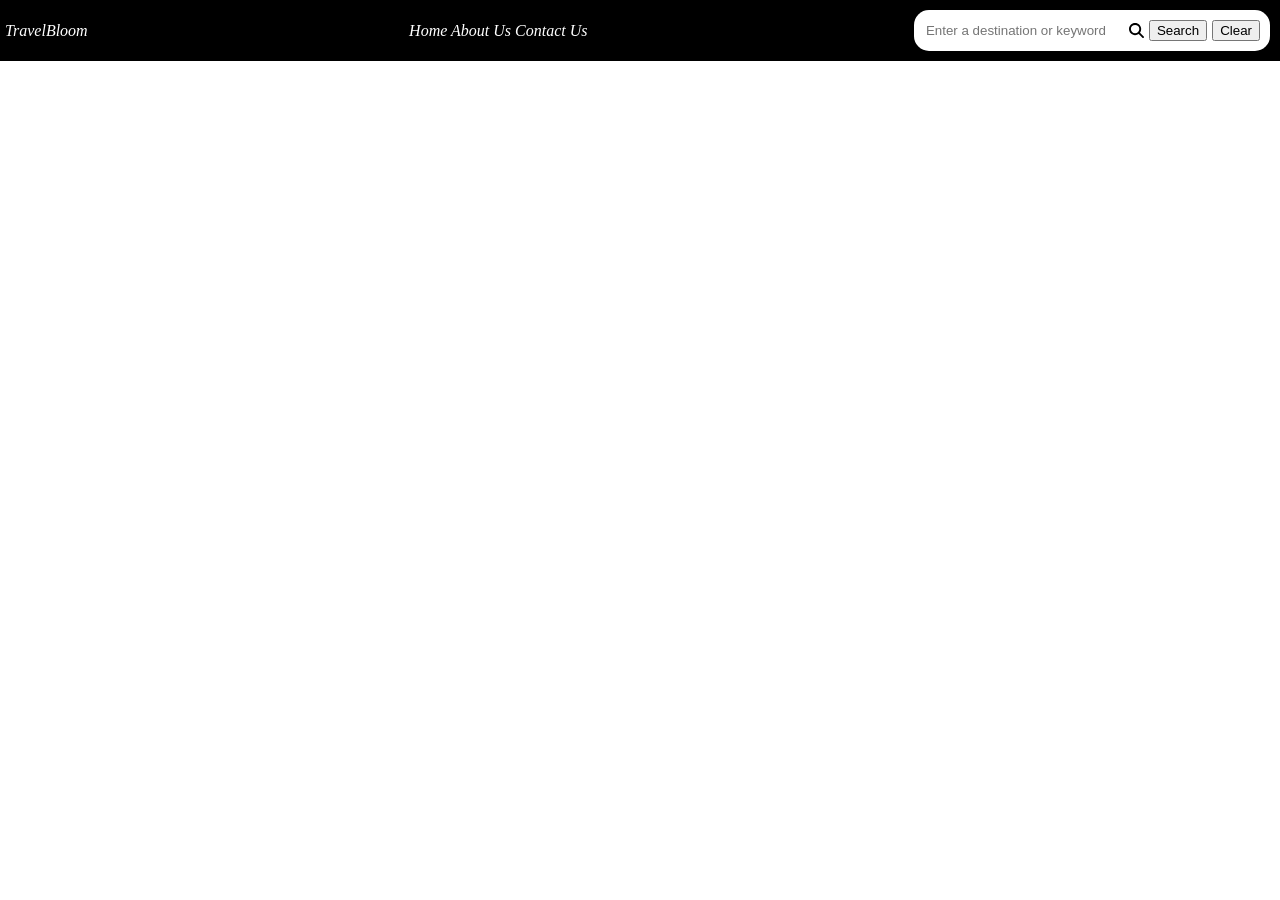
==== travelRecommendation/travel_recommendation.html @ 5d84827a "navbar UI initial stage" ====
<!DOCTYPE html>
<html lang="en">
<head>
    <meta charset="UTF-8">
    <meta name="viewport" content="width=device-width, initial-scale=1.0">
    <title>Travel Recommendation</title>
    <link rel="stylesheet" href="travel_recommendation.css">
</head>
<body style="margin:0px;">
    <div class = "navbar">
        <p class = "navbar-paragraph">TravelBloom</p>
        <div class = "navbar-anchor">
            <a>Home</a>
            <a>About Us</a>
            <a>Contact Us</a>  
        </div>
        <div style = "display:flex; background-color:white;border-radius:15px;padding:10px;margin:5px;align-items: center;">
            <input style = "border:none;margin-right:5px;width:200px;" placeholder = "Enter a destination or keyword" type = "text" >
            <svg style = "height:15px;width:15px;margin-right:5px;" xmlns="http://www.w3.org/2000/svg" viewBox="0 0 512 512"><!--!Font Awesome Free 6.5.2 by @fontawesome - https://fontawesome.com License - https://fontawesome.com/license/free Copyright 2024 Fonticons, Inc.--><path d="M416 208c0 45.9-14.9 88.3-40 122.7L502.6 457.4c12.5 12.5 12.5 32.8 0 45.3s-32.8 12.5-45.3 0L330.7 376c-34.4 25.2-76.8 40-122.7 40C93.1 416 0 322.9 0 208S93.1 0 208 0S416 93.1 416 208zM208 352a144 144 0 1 0 0-288 144 144 0 1 0 0 288z"/></svg>
            <button style = "margin-right:5px;">Search</button>
            <button>Clear</button>
        </div>
    </div>
</body>
</html>
---- travelRecommendation/travel_recommendation.css ----
* {
    box-sizing: border-box;
}

body {
    margin: 0px;
}

.navbar {
    display: flex;
    justify-content: space-between;
    align-items: center;
    background-color: black;
    padding: 5px;
}

.navbar-paragraph {
    margin: 0px;
    color: #ffffff;
    font-style: italic;
}

.navbar-anchor {
    color: #ffffff;
    font-style: italic;
}
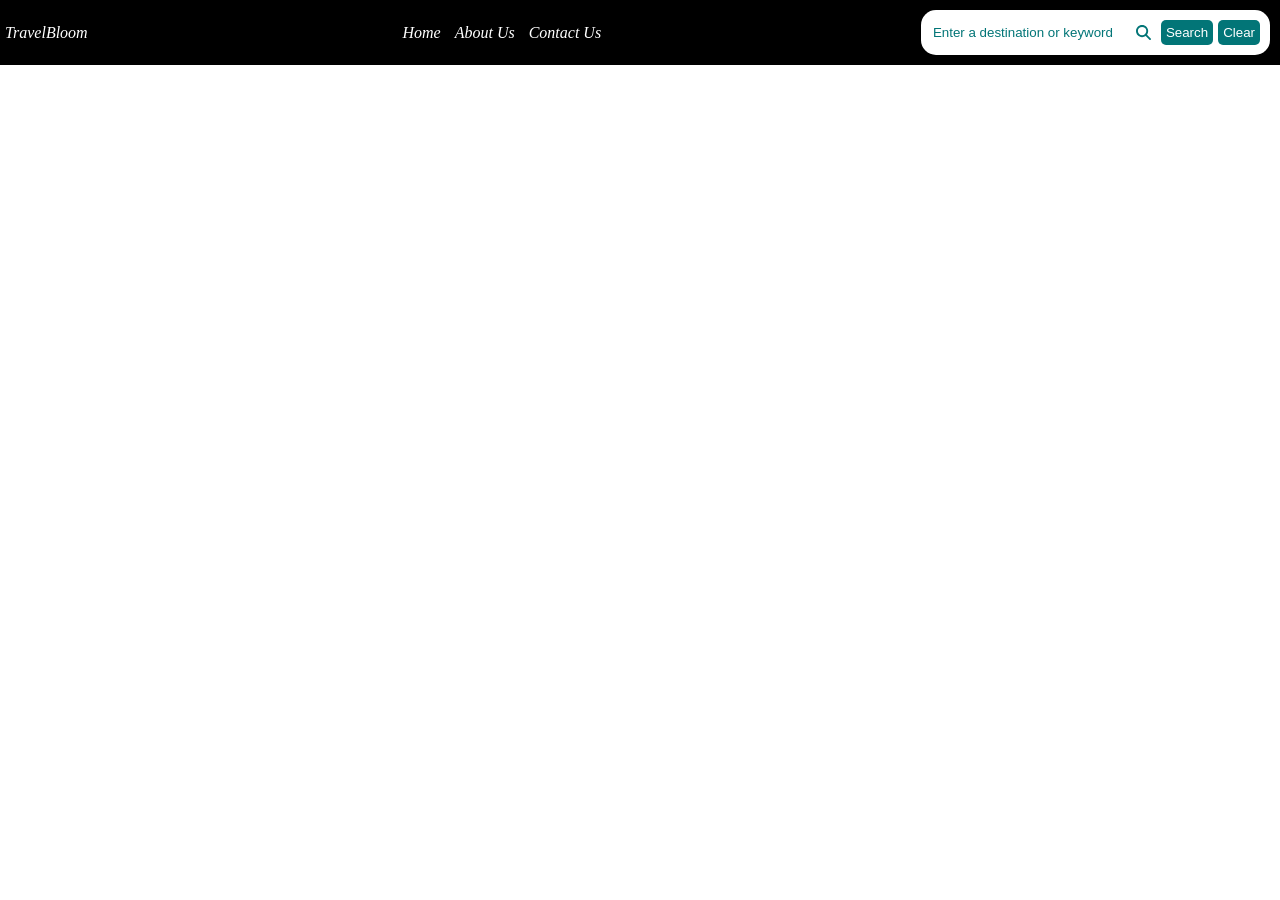
==== commit 212f1472: "navbar design complete" ====
--- a/travelRecommendation/travel_recommendation.html
+++ b/travelRecommendation/travel_recommendation.html
@@ -10,15 +10,15 @@
     <div class = "navbar">
         <p class = "navbar-paragraph">TravelBloom</p>
         <div class = "navbar-anchor">
-            <a>Home</a>
-            <a>About Us</a>
-            <a>Contact Us</a>  
+            <a style = "margin:5px;cursor:pointer;">Home</a>
+            <a style = "margin:5px;cursor:pointer;">About Us</a>
+            <a style = "margin:5px;cursor:pointer;">Contact Us</a>  
         </div>
         <div style = "display:flex; background-color:white;border-radius:15px;padding:10px;margin:5px;align-items: center;">
-            <input style = "border:none;margin-right:5px;width:200px;" placeholder = "Enter a destination or keyword" type = "text" >
-            <svg style = "height:15px;width:15px;margin-right:5px;" xmlns="http://www.w3.org/2000/svg" viewBox="0 0 512 512"><!--!Font Awesome Free 6.5.2 by @fontawesome - https://fontawesome.com License - https://fontawesome.com/license/free Copyright 2024 Fonticons, Inc.--><path d="M416 208c0 45.9-14.9 88.3-40 122.7L502.6 457.4c12.5 12.5 12.5 32.8 0 45.3s-32.8 12.5-45.3 0L330.7 376c-34.4 25.2-76.8 40-122.7 40C93.1 416 0 322.9 0 208S93.1 0 208 0S416 93.1 416 208zM208 352a144 144 0 1 0 0-288 144 144 0 1 0 0 288z"/></svg>
-            <button style = "margin-right:5px;">Search</button>
-            <button>Clear</button>
+            <input style = "border:none;margin-right:5px;width:200px;outline:none;" placeholder = "Enter a destination or keyword" type = "text" >
+            <svg style = "height:15px;width:15px;margin-right:10px;color:green" xmlns="http://www.w3.org/2000/svg" viewBox="0 0 512 512"><!--!Font Awesome Free 6.5.2 by @fontawesome - https://fontawesome.com License - https://fontawesome.com/license/free Copyright 2024 Fonticons, Inc.--><path fill="#027577" d="M416 208c0 45.9-14.9 88.3-40 122.7L502.6 457.4c12.5 12.5 12.5 32.8 0 45.3s-32.8 12.5-45.3 0L330.7 376c-34.4 25.2-76.8 40-122.7 40C93.1 416 0 322.9 0 208S93.1 0 208 0S416 93.1 416 208zM208 352a144 144 0 1 0 0-288 144 144 0 1 0 0 288z"/></svg>
+            <button style = "margin-right:5px;background-color:#027577;border-radius:5px;border:none;color:white;padding: 5px;cursor:pointer;">Search</button>
+            <button style = "background-color:#027577;border-radius:5px;border:none;color:white;padding: 5px;cursor:pointer;">Clear</button>
         </div>
     </div>
 </body>
--- a/travelRecommendation/travel_recommendation.css
+++ b/travelRecommendation/travel_recommendation.css
@@ -23,4 +23,8 @@
 .navbar-anchor {
     color: #ffffff;
     font-style: italic;
-}+}
+
+::placeholder {
+    color: #027577;
+  }
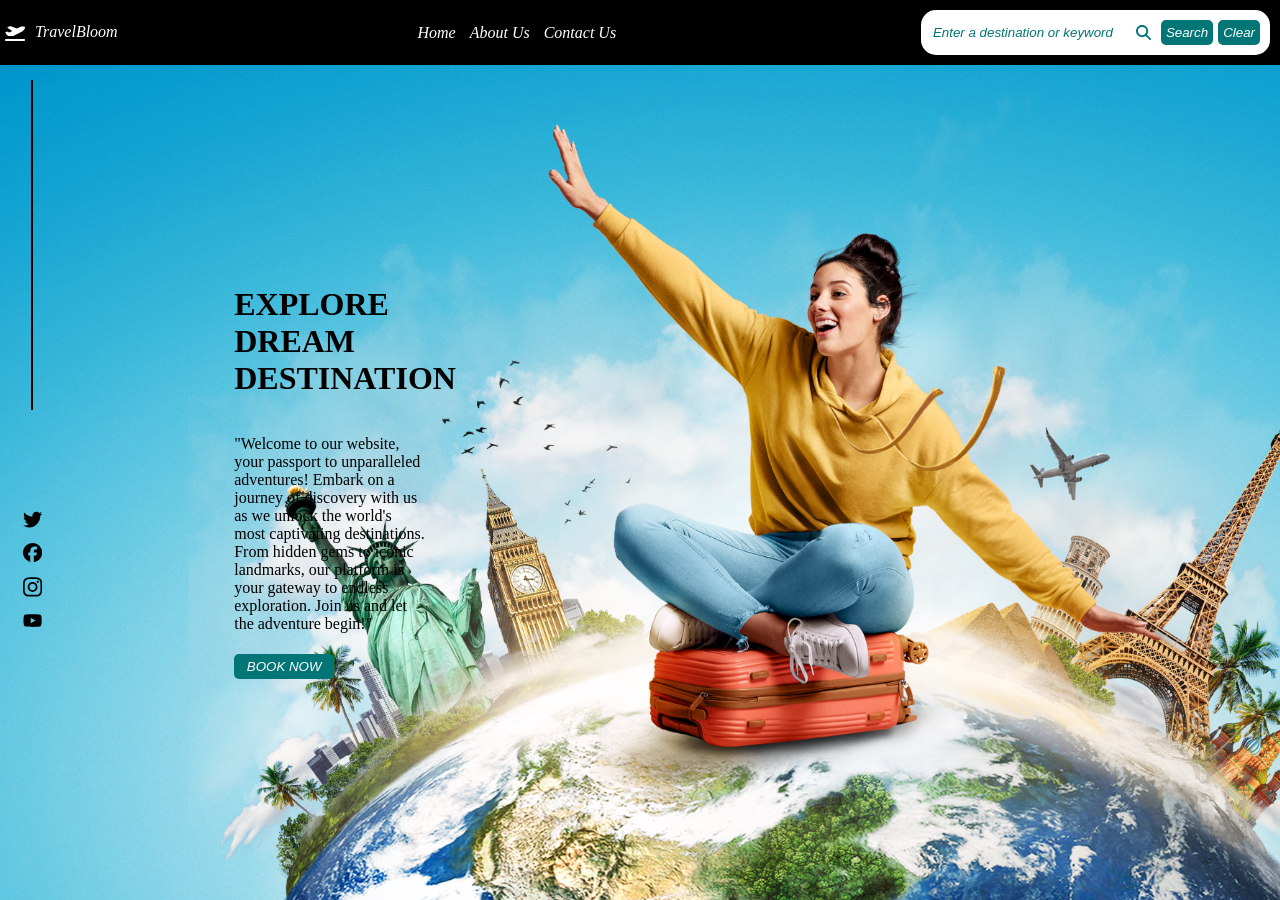
==== commit a5d5bebb: "Home page UI completed" ====
--- a/travelRecommendation/travel_recommendation.html
+++ b/travelRecommendation/travel_recommendation.html
@@ -6,9 +6,12 @@
     <title>Travel Recommendation</title>
     <link rel="stylesheet" href="travel_recommendation.css">
 </head>
-<body style="margin:0px;">
+<body style="margin:0px;background-image: url('full-shot-travel-concept-with-landmarks.jpg');background-size:cover;height:100vh">
     <div class = "navbar">
-        <p class = "navbar-paragraph">TravelBloom</p>
+        <div style = "display:flex;">
+            <svg style = "height:20px;width:20px;margin-right:10px" xmlns="http://www.w3.org/2000/svg" viewBox="0 0 640 512"><!--!Font Awesome Free 6.5.2 by @fontawesome - https://fontawesome.com License - https://fontawesome.com/license/free Copyright 2024 Fonticons, Inc.--><path fill = "#ffffff" d="M381 114.9L186.1 41.8c-16.7-6.2-35.2-5.3-51.1 2.7L89.1 67.4C78 73 77.2 88.5 87.6 95.2l146.9 94.5L136 240 77.8 214.1c-8.7-3.9-18.8-3.7-27.3 .6L18.3 230.8c-9.3 4.7-11.8 16.8-5 24.7l73.1 85.3c6.1 7.1 15 11.2 24.3 11.2H248.4c5 0 9.9-1.2 14.3-3.4L535.6 212.2c46.5-23.3 82.5-63.3 100.8-112C645.9 75 627.2 48 600.2 48H542.8c-20.2 0-40.2 4.8-58.2 14L381 114.9zM0 480c0 17.7 14.3 32 32 32H608c17.7 0 32-14.3 32-32s-14.3-32-32-32H32c-17.7 0-32 14.3-32 32z"/></svg>
+            <p class = "navbar-paragraph">TravelBloom</p>
+        </div>
         <div class = "navbar-anchor">
             <a style = "margin:5px;cursor:pointer;">Home</a>
             <a style = "margin:5px;cursor:pointer;">About Us</a>
@@ -17,9 +20,27 @@
         <div style = "display:flex; background-color:white;border-radius:15px;padding:10px;margin:5px;align-items: center;">
             <input style = "border:none;margin-right:5px;width:200px;outline:none;" placeholder = "Enter a destination or keyword" type = "text" >
             <svg style = "height:15px;width:15px;margin-right:10px;color:green" xmlns="http://www.w3.org/2000/svg" viewBox="0 0 512 512"><!--!Font Awesome Free 6.5.2 by @fontawesome - https://fontawesome.com License - https://fontawesome.com/license/free Copyright 2024 Fonticons, Inc.--><path fill="#027577" d="M416 208c0 45.9-14.9 88.3-40 122.7L502.6 457.4c12.5 12.5 12.5 32.8 0 45.3s-32.8 12.5-45.3 0L330.7 376c-34.4 25.2-76.8 40-122.7 40C93.1 416 0 322.9 0 208S93.1 0 208 0S416 93.1 416 208zM208 352a144 144 0 1 0 0-288 144 144 0 1 0 0 288z"/></svg>
-            <button style = "margin-right:5px;background-color:#027577;border-radius:5px;border:none;color:white;padding: 5px;cursor:pointer;">Search</button>
-            <button style = "background-color:#027577;border-radius:5px;border:none;color:white;padding: 5px;cursor:pointer;">Clear</button>
+            <button style = "margin-right:5px;background-color:#027577;border-radius:5px;border:none;color:white;padding: 5px;cursor:pointer;font-style: italic;">Search</button>
+            <button style = "background-color:#027577;border-radius:5px;border:none;color:white;padding: 5px;cursor:pointer;font-style: italic;">Clear</button>
         </div>
     </div>
+    <div class = "home-visible">
+        <div style = "width:1.5%;display:flex;flex-direction:column;justify-content:center;align-items:center;margin-left: 15px;" >
+            <div class= "vertical"></div>
+            <div style = "margin-left: 15px;height:50%;width:100%">
+                <svg style = "margin-top:100px;" xmlns="http://www.w3.org/2000/svg" viewBox="0 0 512 512"><!--!Font Awesome Free 6.5.2 by @fontawesome - https://fontawesome.com License - https://fontawesome.com/license/free Copyright 2024 Fonticons, Inc.--><path fill = "#000000" d="M459.4 151.7c.3 4.5 .3 9.1 .3 13.6 0 138.7-105.6 298.6-298.6 298.6-59.5 0-114.7-17.2-161.1-47.1 8.4 1 16.6 1.3 25.3 1.3 49.1 0 94.2-16.6 130.3-44.8-46.1-1-84.8-31.2-98.1-72.8 6.5 1 13 1.6 19.8 1.6 9.4 0 18.8-1.3 27.6-3.6-48.1-9.7-84.1-52-84.1-103v-1.3c14 7.8 30.2 12.7 47.4 13.3-28.3-18.8-46.8-51-46.8-87.4 0-19.5 5.2-37.4 14.3-53 51.7 63.7 129.3 105.3 216.4 109.8-1.6-7.8-2.6-15.9-2.6-24 0-57.8 46.8-104.9 104.9-104.9 30.2 0 57.5 12.7 76.7 33.1 23.7-4.5 46.5-13.3 66.6-25.3-7.8 24.4-24.4 44.8-46.1 57.8 21.1-2.3 41.6-8.1 60.4-16.2-14.3 20.8-32.2 39.3-52.6 54.3z"/></svg>
+                <svg style = "margin-top:10px" xmlns="http://www.w3.org/2000/svg" viewBox="0 0 512 512"><!--!Font Awesome Free 6.5.2 by @fontawesome - https://fontawesome.com License - https://fontawesome.com/license/free Copyright 2024 Fonticons, Inc.--><path fill = "#000000" d="M512 256C512 114.6 397.4 0 256 0S0 114.6 0 256C0 376 82.7 476.8 194.2 504.5V334.2H141.4V256h52.8V222.3c0-87.1 39.4-127.5 125-127.5c16.2 0 44.2 3.2 55.7 6.4V172c-6-.6-16.5-1-29.6-1c-42 0-58.2 15.9-58.2 57.2V256h83.6l-14.4 78.2H287V510.1C413.8 494.8 512 386.9 512 256h0z"/></svg>
+                <svg style = "margin-top:10px" xmlns="http://www.w3.org/2000/svg" viewBox="0 0 448 512"><!--!Font Awesome Free 6.5.2 by @fontawesome - https://fontawesome.com License - https://fontawesome.com/license/free Copyright 2024 Fonticons, Inc.--><path fill = "#000000" d="M224.1 141c-63.6 0-114.9 51.3-114.9 114.9s51.3 114.9 114.9 114.9S339 319.5 339 255.9 287.7 141 224.1 141zm0 189.6c-41.1 0-74.7-33.5-74.7-74.7s33.5-74.7 74.7-74.7 74.7 33.5 74.7 74.7-33.6 74.7-74.7 74.7zm146.4-194.3c0 14.9-12 26.8-26.8 26.8-14.9 0-26.8-12-26.8-26.8s12-26.8 26.8-26.8 26.8 12 26.8 26.8zm76.1 27.2c-1.7-35.9-9.9-67.7-36.2-93.9-26.2-26.2-58-34.4-93.9-36.2-37-2.1-147.9-2.1-184.9 0-35.8 1.7-67.6 9.9-93.9 36.1s-34.4 58-36.2 93.9c-2.1 37-2.1 147.9 0 184.9 1.7 35.9 9.9 67.7 36.2 93.9s58 34.4 93.9 36.2c37 2.1 147.9 2.1 184.9 0 35.9-1.7 67.7-9.9 93.9-36.2 26.2-26.2 34.4-58 36.2-93.9 2.1-37 2.1-147.8 0-184.8zM398.8 388c-7.8 19.6-22.9 34.7-42.6 42.6-29.5 11.7-99.5 9-132.1 9s-102.7 2.6-132.1-9c-19.6-7.8-34.7-22.9-42.6-42.6-11.7-29.5-9-99.5-9-132.1s-2.6-102.7 9-132.1c7.8-19.6 22.9-34.7 42.6-42.6 29.5-11.7 99.5-9 132.1-9s102.7-2.6 132.1 9c19.6 7.8 34.7 22.9 42.6 42.6 11.7 29.5 9 99.5 9 132.1s2.7 102.7-9 132.1z"/></svg>
+                <svg style = "margin-top:10px"xmlns="http://www.w3.org/2000/svg" viewBox="0 0 576 512"><!--!Font Awesome Free 6.5.2 by @fontawesome - https://fontawesome.com License - https://fontawesome.com/license/free Copyright 2024 Fonticons, Inc.--><path fill = "#000000" d="M549.7 124.1c-6.3-23.7-24.8-42.3-48.3-48.6C458.8 64 288 64 288 64S117.2 64 74.6 75.5c-23.5 6.3-42 24.9-48.3 48.6-11.4 42.9-11.4 132.3-11.4 132.3s0 89.4 11.4 132.3c6.3 23.7 24.8 41.5 48.3 47.8C117.2 448 288 448 288 448s170.8 0 213.4-11.5c23.5-6.3 42-24.2 48.3-47.8 11.4-42.9 11.4-132.3 11.4-132.3s0-89.4-11.4-132.3zm-317.5 213.5V175.2l142.7 81.2-142.7 81.2z"/></svg>
+            </div>
+        </div>
+        
+        <div style = "margin-left:200px;margin-top:200px;display:flex;flex-direction:column;width:15%">
+            <h1>EXPLORE<br/>DREAM <br/>DESTINATION</h1>
+            <p>"Welcome to our website, your passport to unparalleled adventures! Embark on a journey of discovery with us as we unlock the world's most captivating destinations. From hidden gems to iconic landmarks, our platform is your gateway to endless exploration. Join us and let the adventure begin!"</p>
+            <button style = "width:100px;background-color:#027577;border-radius:5px;border:none;color:white;padding: 5px;cursor:pointer;font-style: italic;margin-top:5px">BOOK NOW</button>
+        </div>
+    </div>
+    
 </body>
 </html>
--- a/travelRecommendation/travel_recommendation.css
+++ b/travelRecommendation/travel_recommendation.css
@@ -27,4 +27,18 @@
 
 ::placeholder {
     color: #027577;
-  }+    font-style: italic;
+}
+
+.vertical {
+    border-left: 2px solid black;
+    height: 200px;
+    margin-left: 15px;
+    margin-top: 15px;
+    height:50%;
+}
+
+.home-visible {
+    display:flex;
+    height:75%;
+}
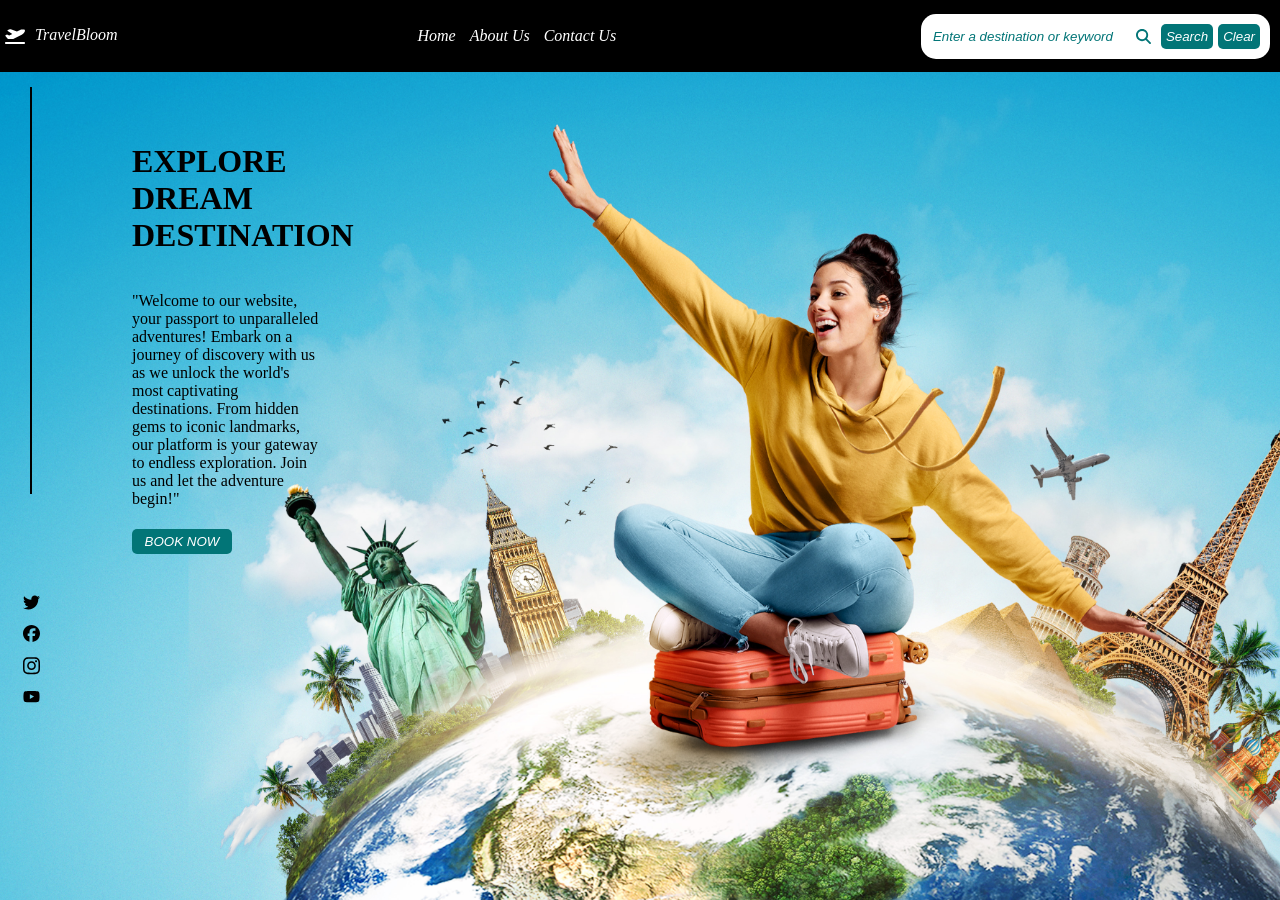
==== commit 01c5add5: "added functionalities for home, about and contact in navbar" ====
--- a/travelRecommendation/travel_recommendation.html
+++ b/travelRecommendation/travel_recommendation.html
@@ -13,9 +13,9 @@
             <p class = "navbar-paragraph">TravelBloom</p>
         </div>
         <div class = "navbar-anchor">
-            <a style = "margin:5px;cursor:pointer;">Home</a>
-            <a style = "margin:5px;cursor:pointer;">About Us</a>
-            <a style = "margin:5px;cursor:pointer;">Contact Us</a>  
+            <a style = "margin:5px;cursor:pointer;" onclick="turnHomeOn()">Home</a>
+            <a style = "margin:5px;cursor:pointer;" onclick="turnAboutOn()">About Us</a>
+            <a style = "margin:5px;cursor:pointer;" onclick="turnContactOn()">Contact Us</a>  
         </div>
         <div style = "display:flex; background-color:white;border-radius:15px;padding:10px;margin:5px;align-items: center;">
             <input style = "border:none;margin-right:5px;width:200px;outline:none;" placeholder = "Enter a destination or keyword" type = "text" >
@@ -24,8 +24,8 @@
             <button style = "background-color:#027577;border-radius:5px;border:none;color:white;padding: 5px;cursor:pointer;font-style: italic;">Clear</button>
         </div>
     </div>
-    <div class = "home-visible">
-        <div style = "width:1.5%;display:flex;flex-direction:column;justify-content:center;align-items:center;margin-left: 15px;" >
+    <div style = "height: 92%;display: flex;">
+        <div style = "width:1.5%;height:100%;display:flex;flex-direction:column;justify-content:center;align-items:center;margin-left: 15px;" >
             <div class= "vertical"></div>
             <div style = "margin-left: 15px;height:50%;width:100%">
                 <svg style = "margin-top:100px;" xmlns="http://www.w3.org/2000/svg" viewBox="0 0 512 512"><!--!Font Awesome Free 6.5.2 by @fontawesome - https://fontawesome.com License - https://fontawesome.com/license/free Copyright 2024 Fonticons, Inc.--><path fill = "#000000" d="M459.4 151.7c.3 4.5 .3 9.1 .3 13.6 0 138.7-105.6 298.6-298.6 298.6-59.5 0-114.7-17.2-161.1-47.1 8.4 1 16.6 1.3 25.3 1.3 49.1 0 94.2-16.6 130.3-44.8-46.1-1-84.8-31.2-98.1-72.8 6.5 1 13 1.6 19.8 1.6 9.4 0 18.8-1.3 27.6-3.6-48.1-9.7-84.1-52-84.1-103v-1.3c14 7.8 30.2 12.7 47.4 13.3-28.3-18.8-46.8-51-46.8-87.4 0-19.5 5.2-37.4 14.3-53 51.7 63.7 129.3 105.3 216.4 109.8-1.6-7.8-2.6-15.9-2.6-24 0-57.8 46.8-104.9 104.9-104.9 30.2 0 57.5 12.7 76.7 33.1 23.7-4.5 46.5-13.3 66.6-25.3-7.8 24.4-24.4 44.8-46.1 57.8 21.1-2.3 41.6-8.1 60.4-16.2-14.3 20.8-32.2 39.3-52.6 54.3z"/></svg>
@@ -34,13 +34,64 @@
                 <svg style = "margin-top:10px"xmlns="http://www.w3.org/2000/svg" viewBox="0 0 576 512"><!--!Font Awesome Free 6.5.2 by @fontawesome - https://fontawesome.com License - https://fontawesome.com/license/free Copyright 2024 Fonticons, Inc.--><path fill = "#000000" d="M549.7 124.1c-6.3-23.7-24.8-42.3-48.3-48.6C458.8 64 288 64 288 64S117.2 64 74.6 75.5c-23.5 6.3-42 24.9-48.3 48.6-11.4 42.9-11.4 132.3-11.4 132.3s0 89.4 11.4 132.3c6.3 23.7 24.8 41.5 48.3 47.8C117.2 448 288 448 288 448s170.8 0 213.4-11.5c23.5-6.3 42-24.2 48.3-47.8 11.4-42.9 11.4-132.3 11.4-132.3s0-89.4-11.4-132.3zm-317.5 213.5V175.2l142.7 81.2-142.7 81.2z"/></svg>
             </div>
         </div>
-        
-        <div style = "margin-left:200px;margin-top:200px;display:flex;flex-direction:column;width:15%">
-            <h1>EXPLORE<br/>DREAM <br/>DESTINATION</h1>
-            <p>"Welcome to our website, your passport to unparalleled adventures! Embark on a journey of discovery with us as we unlock the world's most captivating destinations. From hidden gems to iconic landmarks, our platform is your gateway to endless exploration. Join us and let the adventure begin!"</p>
-            <button style = "width:100px;background-color:#027577;border-radius:5px;border:none;color:white;padding: 5px;cursor:pointer;font-style: italic;margin-top:5px">BOOK NOW</button>
+        <div id = "home" class = "home-visible">
+    
+            <div style = "margin-left:100px;margin-top:50px;display:flex;flex-direction:column;width:15%">
+                <h1>EXPLORE<br/>DREAM <br/>DESTINATION</h1>
+                <p>"Welcome to our website, your passport to unparalleled adventures! Embark on a journey of discovery with us as we unlock the world's most captivating destinations. From hidden gems to iconic landmarks, our platform is your gateway to endless exploration. Join us and let the adventure begin!"</p>
+                <button style = "width:100px;background-color:#027577;border-radius:5px;border:none;color:white;padding: 5px;cursor:pointer;font-style: italic;margin-top:5px">BOOK NOW</button>
+            </div>
+        </div>
+        <div id = "about" class="about-visible">
+            <div style = "margin-left:100px;margin-top:50px;display:flex;flex-direction:column;width:100%">
+                <h1 style="font-size: 70px;width:70%">About Us</h1>
+                <p style="width:70%;background-color: rgba(0, 0, 0, 0.5);color: #ffffff;padding: 10px;border-radius: 15px;">"Welcome to Explore Destination!
+
+                    At Explore Destination, we believe in the power of exploration. Whether it's discovering hidden gems in your own backyard or embarking on adventures in far-off lands, we're here to inspire and guide you every step of the way.
+                    
+                    Our team is passionate about travel and dedicated to curating unforgettable experiences for our fellow explorers. From breathtaking natural wonders to vibrant cultural festivals, we strive to showcase the diverse beauty of our planet and encourage sustainable travel practices that respect and preserve it for future generations."</p>
+
+                <div style="width:70%;display: flex;" >
+                    <h1>Our<br/>Team</h1>
+                    <div style="height: 150px;width: 150px;background-color: rgba(0, 0, 0,0.5);border-radius: 15px;margin-left: 75px;color:white;padding: 10px;" class = "opacity-point-five">
+                        <p>Gauthamkumar A R</p>
+                        <p>Gautham is responsible for ...</p>
+                        <div style="text-align: center;border-radius: 10px;background-color: rgba(15, 10, 222);padding: 5px;">CEO</div>
+                    </div>
+                    <div style="height: 150px;width: 150px;background-color: rgba(0, 0, 0,0.5);border-radius: 15px;margin-left: 75px;color:white;padding: 10px;" class = "opacity-point-five">
+                        <p>Suresh</p>
+                        <p>Suresh is responsible for ...</p>
+                        <div style="text-align: center;border-radius: 10px;background-color: rgba(15, 10, 222);padding: 5px;">Manager</div>
+                    </div>
+                    <div style="height: 150px;width: 150px;background-color: rgba(0, 0, 0,0.5);border-radius: 15px;margin-left: 75px;color:white;padding: 10px;" class = "opacity-point-five">
+                        <p>Ram</p>
+                        <p>Ram is responsible for ...</p>
+                        <div style="text-align: center;border-radius: 10px;background-color: rgba(15, 10, 222);padding: 5px;">Team Lead</div>
+                    </div>
+                </div>
+                
+            </div>
+        </div>
+        <div id = "contact" class = "contact-visible">
+    
+            <div style = "margin-left:100px;margin-top:50px;display:flex;width:100%;align-items: center;">
+                <h1 style="margin-right: 50px; width: 15%;font-size:40px;">Contact Us</h1>
+                <div style="background-color: rgba(0, 0, 0, 0.5);height: 400px;width: 400px;padding: 15px;">
+                    <form style="width: 100%;">
+                        <label style="color:white;font-size:25px;" for="name">Name</label><br>
+                        <input style="background-color: rgba(0, 0, 0, 0.5); border: none;border-radius: 5px;width: 100%;height: 30px;margin-bottom: 15px" type="text" id="fname"><br>
+                        <label style="color:white;font-size:25px;" for="email">Email</label><br>
+                        <input style="background-color: rgba(0, 0, 0, 0.5); border: none;border-radius: 5px;width: 100%;height: 30px;margin-bottom: 15px" type="text" id="email"><br/>
+                        <label style="color:white;font-size:25px;" for="message">Message</label><br>
+                        <textarea style="background-color: rgba(0, 0, 0, 0.5); border: none;border-radius: 5px;width: 100%;height: 120px;margin-bottom: 15px" id="message"></textarea>
+                        <input style="background-color:#027577;color: white;width: 100%;border: none;padding: 5px;border-radius: 10px;cursor: pointer;" type="submit" onclick="submitForm(event)">
+                      </form>
+                </div>
+                
+            </div>
         </div>
     </div>
     
+    <script src="travel_recommendation.js"></script>
 </body>
 </html>
--- a/travelRecommendation/travel_recommendation.css
+++ b/travelRecommendation/travel_recommendation.css
@@ -12,6 +12,7 @@
     align-items: center;
     background-color: black;
     padding: 5px;
+    height: 8%;
 }
 
 .navbar-paragraph {
@@ -40,5 +41,29 @@
 
 .home-visible {
     display:flex;
-    height:75%;
+    height: 92%
+}
+
+.about-visible {
+    display:flex;
+    height: 92%;
+    width:98.5%;
+}
+
+.contact-visible {
+    display:flex;
+    height: 92%;
+    width:98.5%;
+}
+
+.home-not-visible {
+    display:none;
+}
+
+.about-not-visible {
+    display:none;
+}
+
+.contact-not-visible {
+    display:none;
 }
